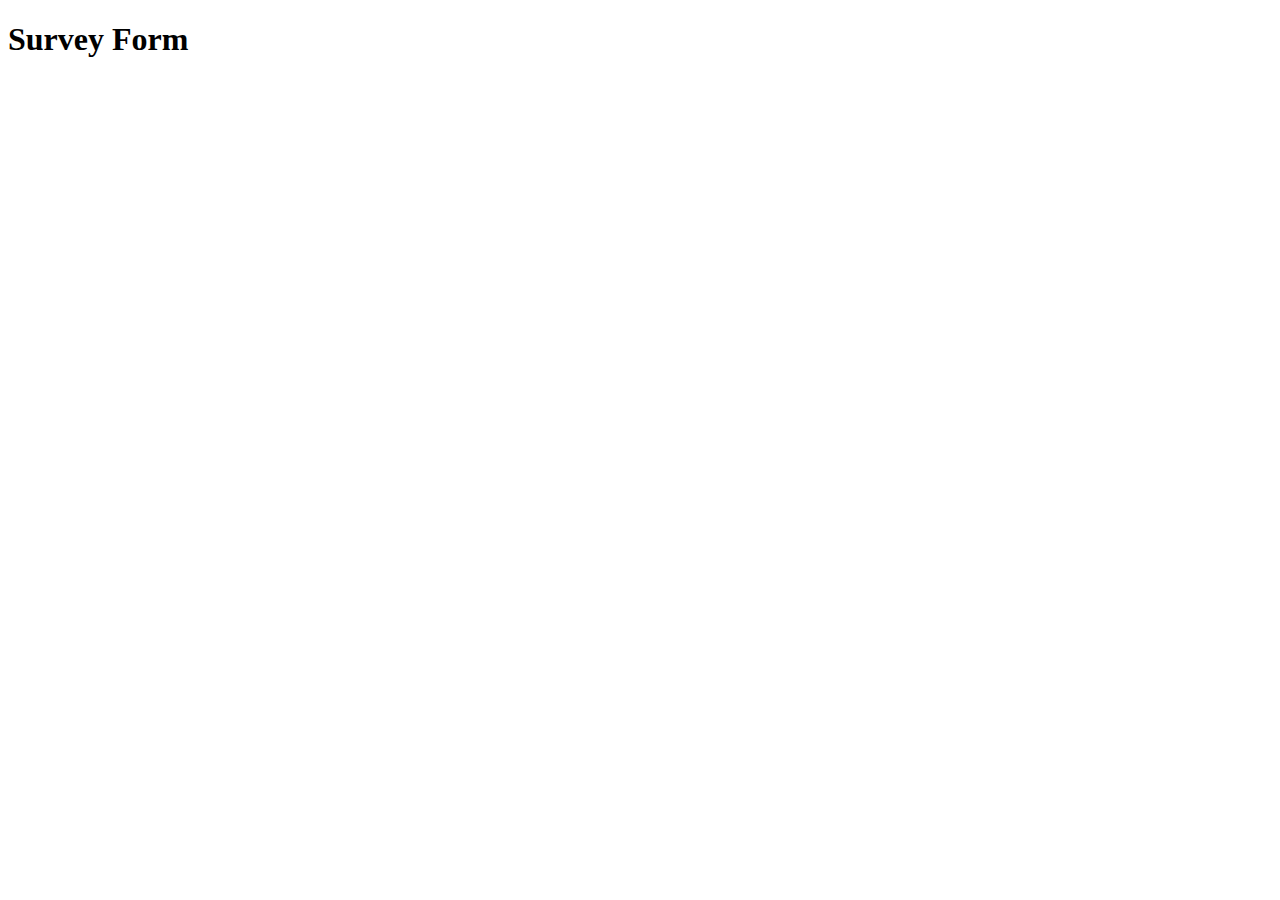
==== fcc-surveyform/index.html @ 6a888168 "added home page and made changes in tribute page" ====
<!DOCTYPE html>
<html lang="en">
<head>
    <meta charset="UTF-8">
    <meta http-equiv="X-UA-Compatible" content="IE=edge">
    <meta name="viewport" content="width=device-width, initial-scale=1.0">
    <title>Document</title>
</head>
<body>
    <main>
        <h1>Survey Form</h1>
    </main>
</body>
</html>
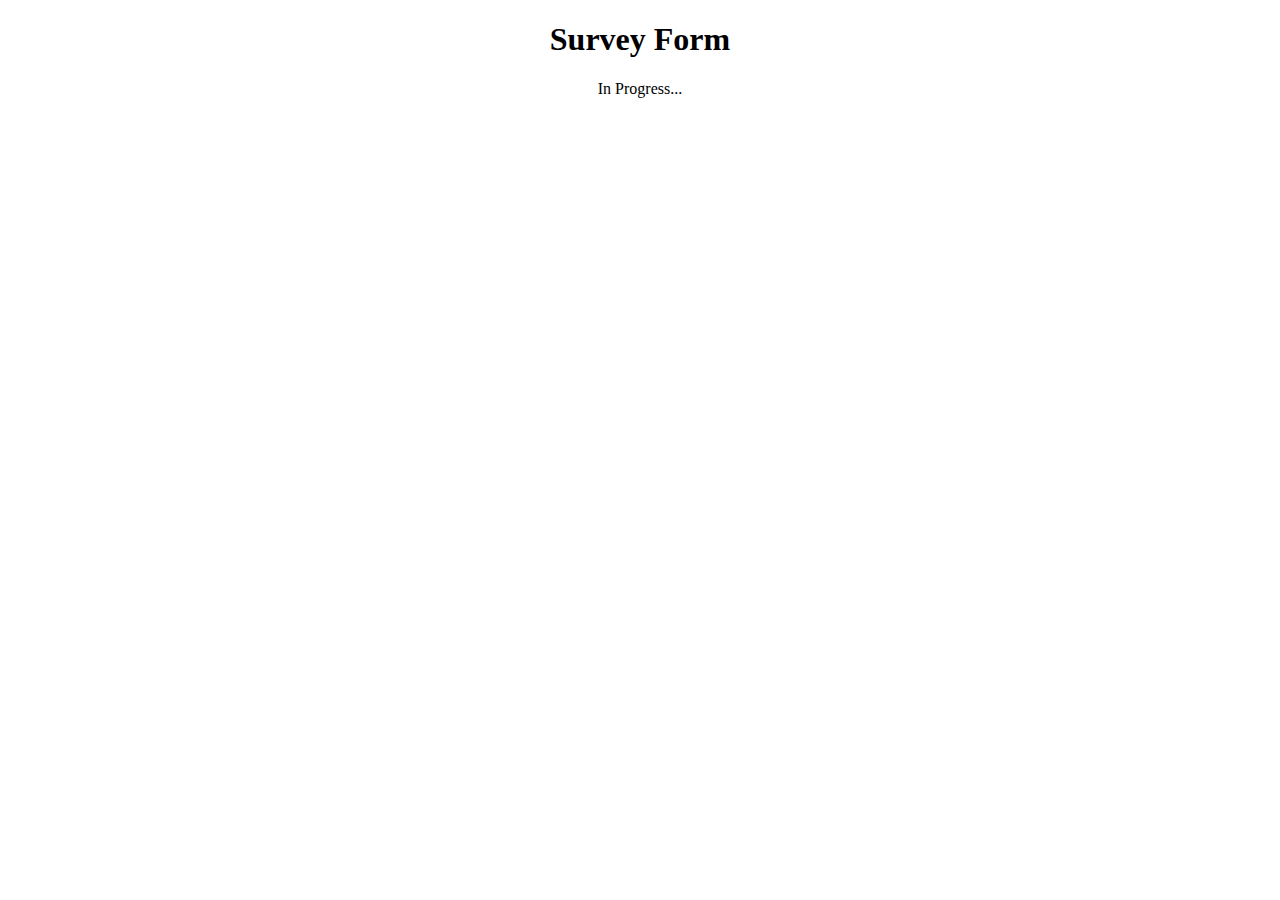
==== commit 6bdfdba6: "made changes in home page" ====
--- a/fcc-surveyform/index.html
+++ b/fcc-surveyform/index.html
@@ -4,11 +4,15 @@
     <meta charset="UTF-8">
     <meta http-equiv="X-UA-Compatible" content="IE=edge">
     <meta name="viewport" content="width=device-width, initial-scale=1.0">
+    <link rel="stylesheet" href="/fcc-surveyform/style.css">
     <title>Document</title>
 </head>
 <body>
     <main>
         <h1>Survey Form</h1>
+        <p>
+            In Progress...
+        </p>
     </main>
 </body>
 </html>--- a/fcc-surveyform/style.css
+++ b/fcc-surveyform/style.css
@@ -0,0 +1,10 @@
+body {
+    text-align: center;
+}
+h1 {
+    text-align: center;
+}
+p {
+    text-align: center;
+
+}